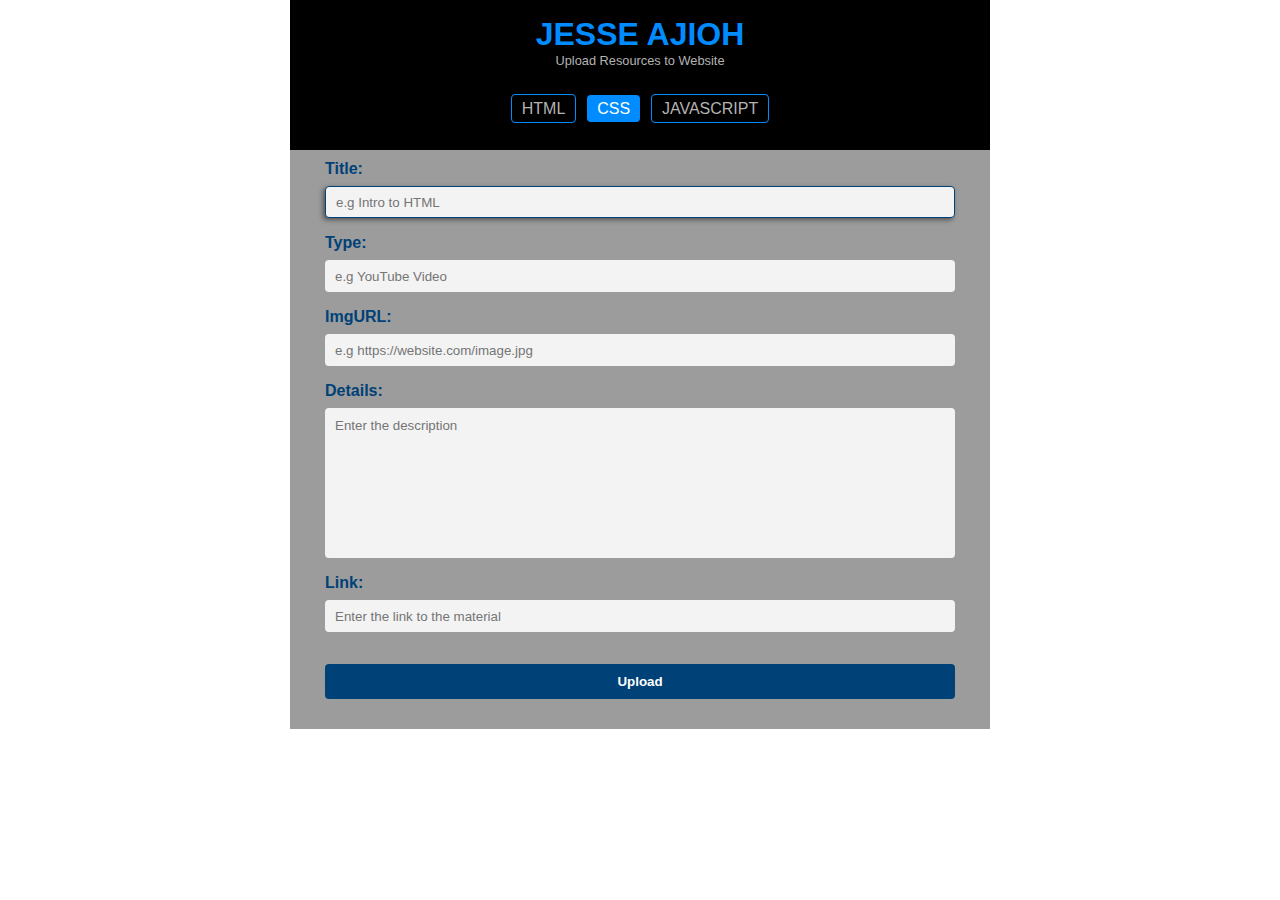
==== render-css.html @ 0380b125 "Initial commit" ====
<!DOCTYPE html>
<html lang="en">
  <head>
    <meta charset="UTF-8" />
    <meta http-equiv="X-UA-Compatible" content="IE=edge" />
    <meta name="viewport" content="width=device-width, initial-scale=1.0" />
    <title>Jesse Ajioh JSON</title>
    <link rel="stylesheet" href="./style.css" />
  </head>
  <body>
    <header>
      <p id="page" data-id="CSS"></p>
      <h1 class="logo">Jesse Ajioh</h1>
      <p class="title">Upload Resources to Website</p>
      <div class="nav">
        <a href="./render-html.html" class="link">HTML</a>
        <a href="./render-css.html" class="link active">CSS</a>
        <a href="./render-js.html" class="link">JAVASCRIPT</a>
      </div>
    </header>
    <main>
      <form name="tutorial">
        <div class="form-input">
          <label for="title">Title:</label>
          <input
            type="text"
            id="title"
            placeholder="e.g Intro to HTML"
            autofocus
          />
        </div>
        <div class="form-input">
          <label for="type">Type:</label>
          <input type="text" id="type" placeholder="e.g YouTube Video" />
        </div>
        <div class="form-input">
          <label for="img">ImgURL:</label>
          <input
            type="text"
            id="imgUrl"
            placeholder="e.g https://website.com/image.jpg"
          />
        </div>
        <div class="form-input">
          <label for="details">Details:</label>
          <textarea
            name="details"
            id="details"
            cols="30"
            rows="10"
            placeholder="Enter the description"
          ></textarea>
        </div>
        <div class="form-input">
          <label for="link">Link:</label>
          <input
            type="text"
            id="link"
            placeholder="Enter the link to the material"
          />
        </div>

        <p class="message"></p>

        <button id="submit-btn" type="submit">Upload</button>
      </form>
    </main>
    <script type="module" src="./javascript/index.js"></script>
</html>
---- style.css ----
* {
  padding: 0;
  margin: 0;
  box-sizing: border-box;
  font-family: "Segoe UI", sans-serif;
}

body {
  display: flex;
  flex-direction: column;
  align-items: center;
}

header {
  display: flex;
  flex-direction: column;
  align-items: center;
  justify-content: center;
  position: relative;
  background-color: #000;
  height: fit-content;
  width: 100%;
  max-width: 700px;
}

.title {
  font-size: 0.8rem;
  color: #b3b3b3;
}

.logo {
  text-transform: uppercase;
  color: #008cff;
  margin-top: 1rem;
}

.nav {
  margin: 2rem 0;
}

.link {
  text-decoration: none;
  color: #b3b3b3;
  border: 1px solid #008cff;
  padding: 5px 10px;
  margin: 0 0.2rem;
  border-radius: 4px;
  font-weight: 500;
}

.active {
  background-color: #008cff;
  color: #fff;
  border: none;
}

main {
  display: flex;
  flex-direction: column;
  align-items: center;
  width: 100%;
  max-width: 700px;
  height: fit-content;
  padding-bottom: 20px;
  background-color: #9c9c9c;
}

form {
  display: flex;
  flex-direction: column;
  justify-content: center;
  width: 100%;
  padding: 10px 35px;
}

textarea {
  resize: none;
  height: 150px;
}

input {
  height: 2rem;
}
input:focus,
textarea:focus {
  box-shadow: -2px 2px 5px rgb(83, 83, 83);
  border: 1px solid #004177;
}

input,
textarea {
  outline: none;
  border: none;
  border-radius: 4px;
  padding: 10px;
  background-color: rgb(243, 243, 243);
  width: 100%;
  transition: all 0.3s ease;
}

label {
  font-weight: bold;
  margin-right: 1rem;
  margin-bottom: 0.5rem;
  color: #004177;
}

.form-input {
  display: flex;
  flex-direction: column;
  align-items: flex-start;
  justify-content: center;
  margin-bottom: 1rem;
}

button {
  width: 100%;
  padding: 10px;
  border: none;
  background-color: #004177;
  border-radius: 4px;
  color: #fff;
  font-weight: bold;
  transition: 0.2s ease;
}

button:active {
  transform: scale(0.95);
}

.message {
  font-size: 0.8rem;
  text-align: center;
  padding: 0.5rem;
  font-weight: 500;
  visibility: hidden;
}

.success {
  visibility: visible;
  background-color: #00800044;
  color: rgb(88, 245, 114);
}
.danger {
  visibility: visible;
  background-color: #80000044;
  color: rgb(161, 25, 25);
}
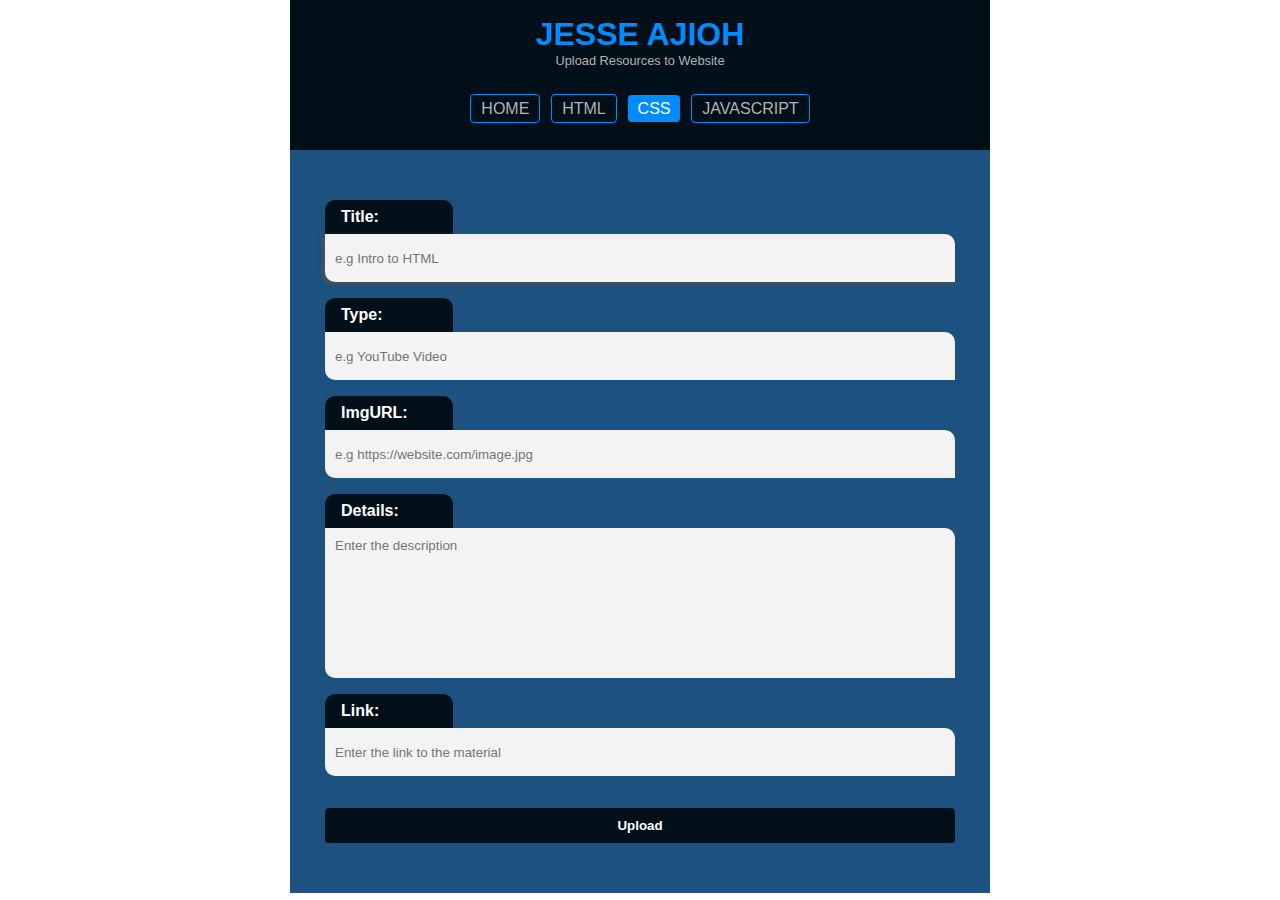
==== commit de2ea5cf: "Added a homepage" ====
--- a/render-css.html
+++ b/render-css.html
@@ -13,6 +13,7 @@
       <h1 class="logo">Jesse Ajioh</h1>
       <p class="title">Upload Resources to Website</p>
       <div class="nav">
+        <a href="./index.html" class="link">HOME</a>
         <a href="./render-html.html" class="link">HTML</a>
         <a href="./render-css.html" class="link active">CSS</a>
         <a href="./render-js.html" class="link">JAVASCRIPT</a>
--- a/style.css
+++ b/style.css
@@ -11,13 +11,30 @@
   align-items: center;
 }
 
+.container {
+  background-color: #fff;
+  width: 95%;
+  height: 200px;
+  margin: 2rem auto;
+  padding: 1rem;
+  border-radius: 10px;
+}
+
+.container h1 {
+  margin-bottom: 1rem;
+  color: #000f18;
+}
+.container p {
+  margin-bottom: 1rem;
+}
+
 header {
   display: flex;
   flex-direction: column;
   align-items: center;
   justify-content: center;
   position: relative;
-  background-color: #000;
+  background-color: #000f18;
   height: fit-content;
   width: 100%;
   max-width: 700px;
@@ -61,7 +78,6 @@
   width: 100%;
   max-width: 700px;
   height: fit-content;
-  padding-bottom: 20px;
   background-color: #9c9c9c;
 }
 
@@ -71,6 +87,9 @@
   justify-content: center;
   width: 100%;
   padding: 10px 35px;
+  background-color: #1c5180;
+  padding-top: 50px;
+  padding-bottom: 50px;
 }
 
 textarea {
@@ -79,30 +98,32 @@
 }
 
 input {
-  height: 2rem;
-}
-input:focus,
-textarea:focus {
-  box-shadow: -2px 2px 5px rgb(83, 83, 83);
-  border: 1px solid #004177;
+  height: 3rem;
 }
 
 input,
 textarea {
   outline: none;
   border: none;
-  border-radius: 4px;
+  border-radius: 0 10px;
   padding: 10px;
   background-color: rgb(243, 243, 243);
   width: 100%;
-  transition: all 0.3s ease;
+  transition: all 0.2s ease;
+}
+
+input:focus,
+textarea:focus {
+  box-shadow: -2px 2px 5px rgb(83, 83, 83);
 }
 
 label {
   font-weight: bold;
-  margin-right: 1rem;
-  margin-bottom: 0.5rem;
-  color: #004177;
+  color: #ffffff;
+  background-color: #000f18;
+  padding: 0.5rem 1rem;
+  width: 8rem;
+  border-radius: 10px 10px 0 0;
 }
 
 .form-input {
@@ -117,7 +138,7 @@
   width: 100%;
   padding: 10px;
   border: none;
-  background-color: #004177;
+  background-color: #000f18;
   border-radius: 4px;
   color: #fff;
   font-weight: bold;
